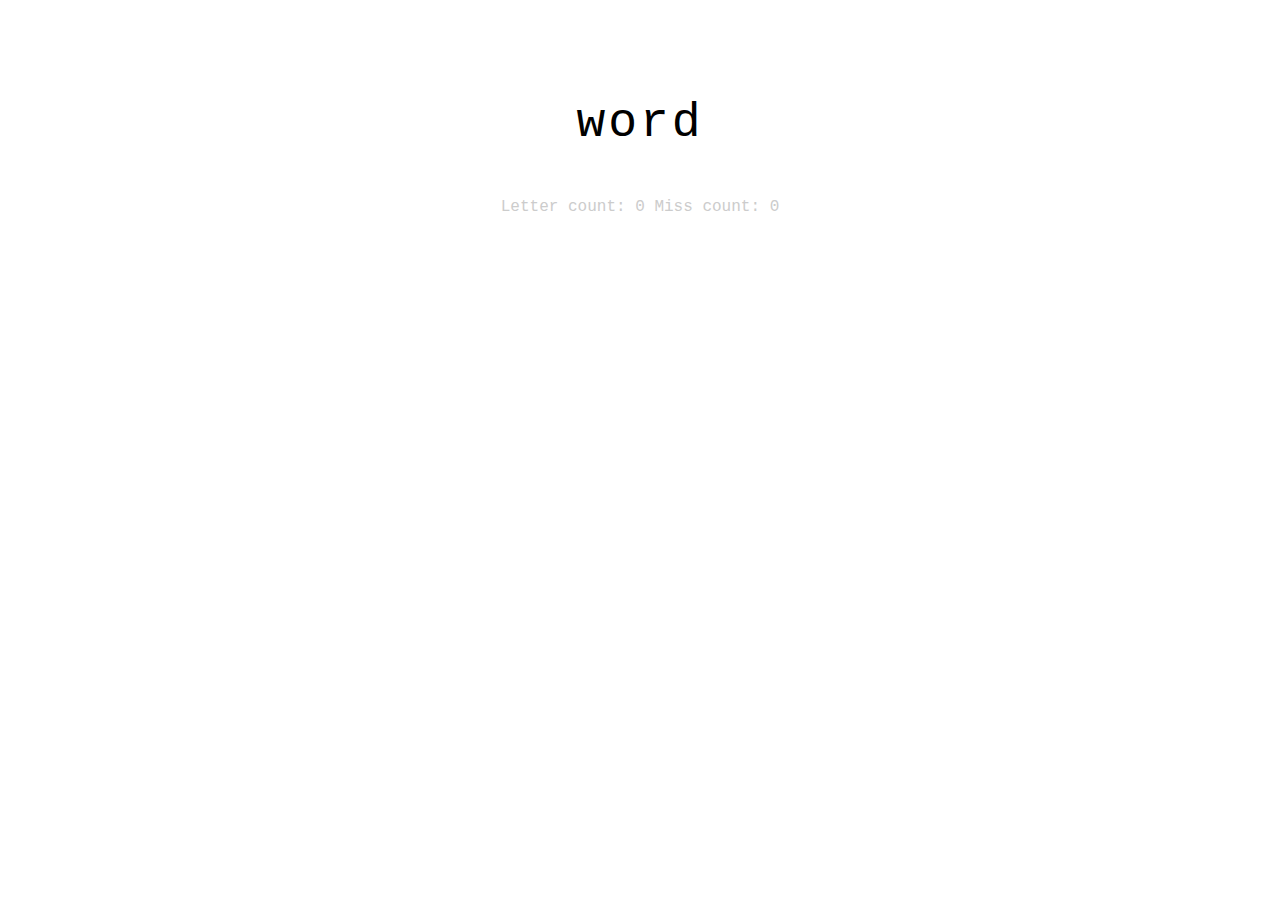
==== MyTypingGame/index.html @ cd1f4df0 "タイピングゲーム" ====
<!DOCTYPE html>
<html lang="ja">
<head>
    <meta charset="utf-8">
    <title>Typing Game</title>
    <link rel="stylesheet" href="css/styles.css">
</head>
<body>
    <p id="target">word</p>
    <p class="info">
        Letter count: <span id="score">0</span>
        Miss count: <span id="miss">0</span>
    </p>
    
    <script src="js/main.js"></script>
</body>
</html>
---- MyTypingGame/css/styles.css ----
body {
    padding-top:40px ;
    font-family: 'Courier New', monospace;
    text-align: center;
}

#target {
    font-size: 48px;
    letter-spacing: 3px;
}

.info {
    color: #ccc;
}
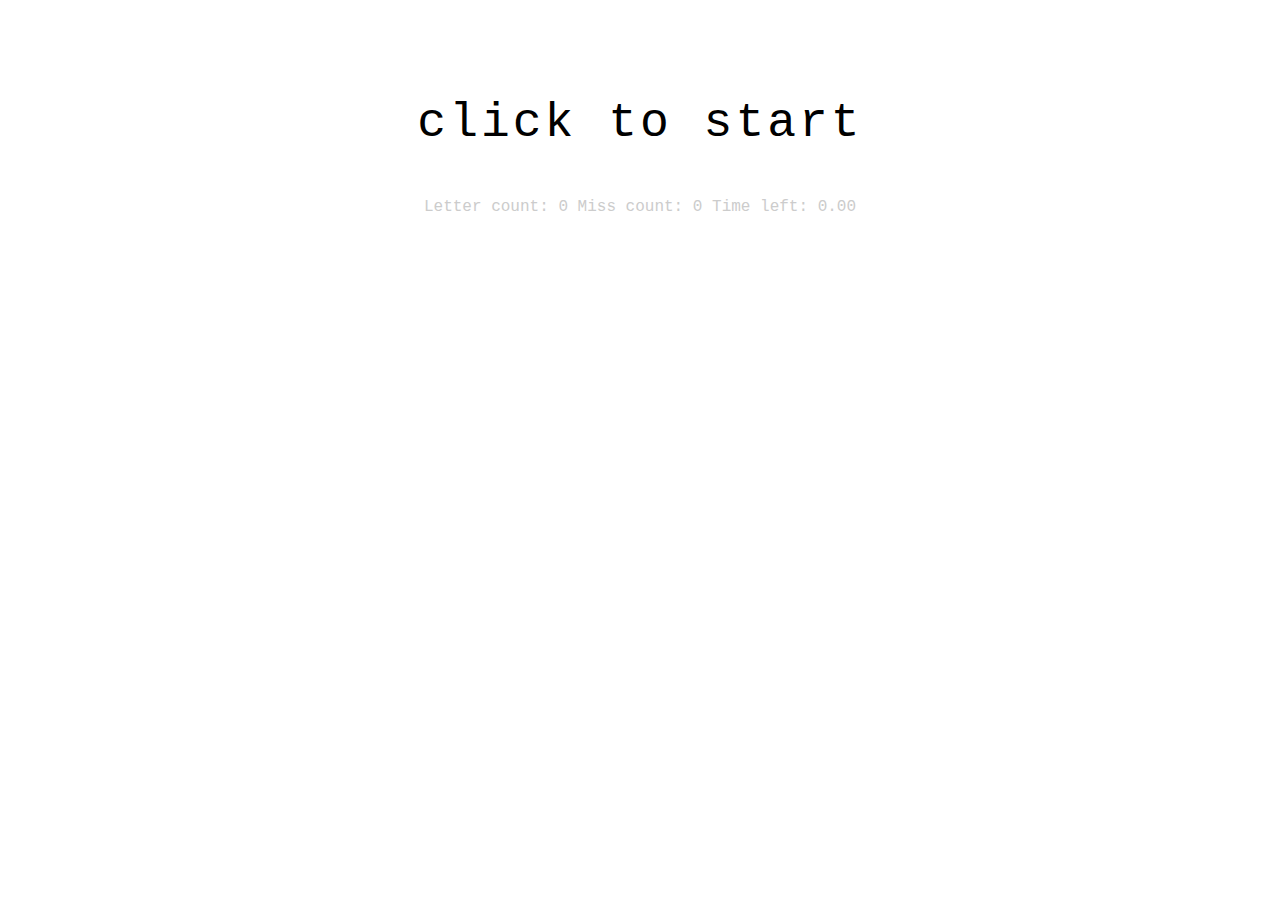
==== commit 328c1c98: "タイピングゲーム完成" ====
--- a/MyTypingGame/index.html
+++ b/MyTypingGame/index.html
@@ -6,10 +6,11 @@
     <link rel="stylesheet" href="css/styles.css">
 </head>
 <body>
-    <p id="target">word</p>
+    <p id="target">click to start</p>
     <p class="info">
         Letter count: <span id="score">0</span>
         Miss count: <span id="miss">0</span>
+        Time left: <span id="timer">0.00</span>
     </p>
     
     <script src="js/main.js"></script>
